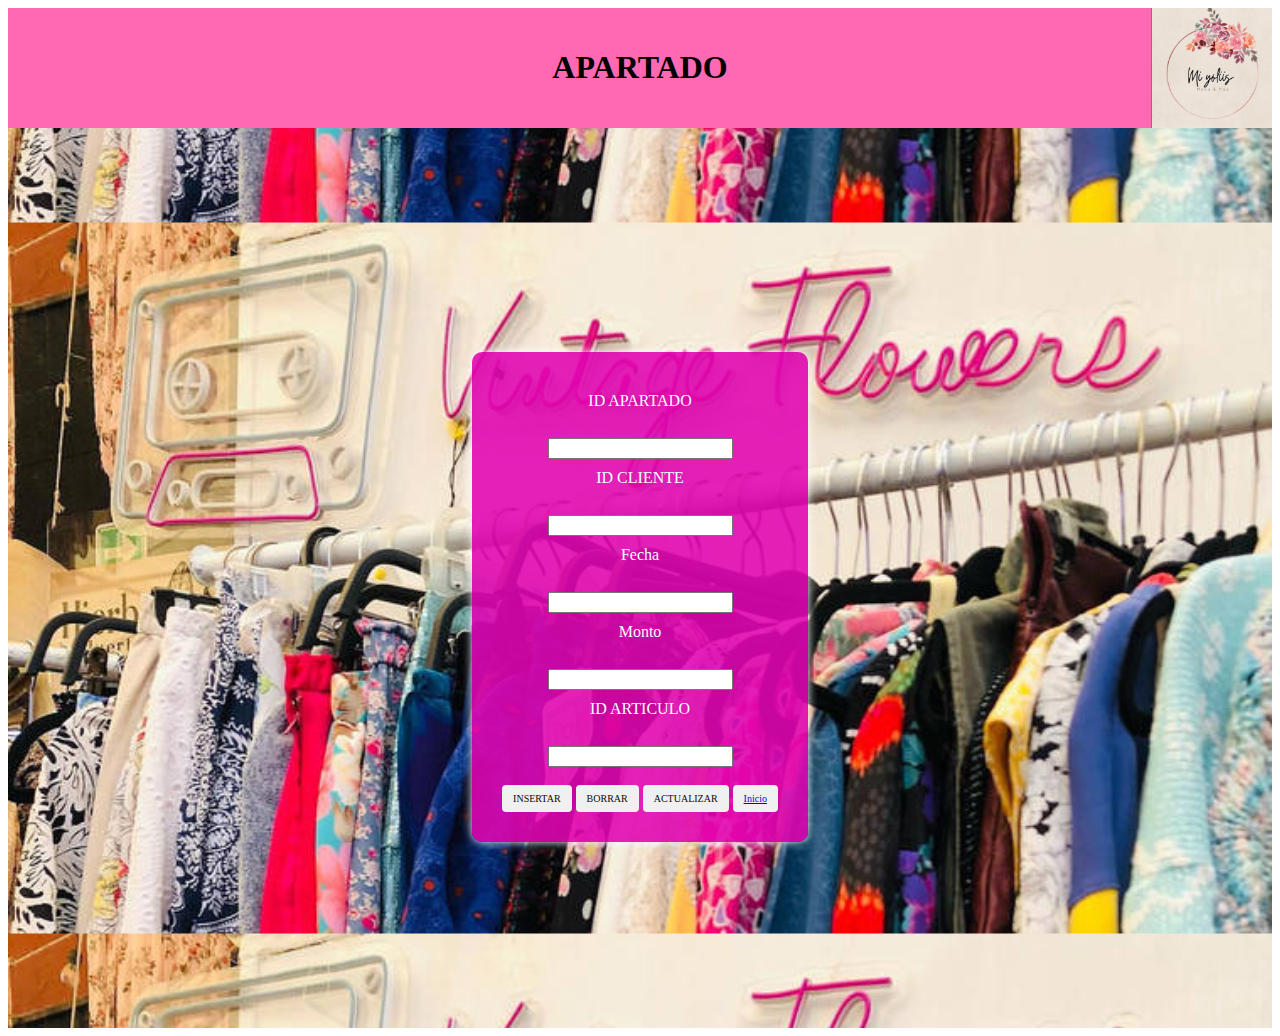
==== Miyolis/Apartado.html @ a12ea4f3 "primer commit" ====
<!DOCTYPE html>
<html lang="es">
<head>
    <meta charset="UTF-8">
    <link rel="stylesheet" href="tablas.css">
    <meta name="viewport" content="width=device-width, initial-scale=1.0">
    <title>APARTADO</title>
</head>
<header>
    <img id="logo" src="logotablas.jpeg" alt="Logotipo de la empresa">
    <h1>APARTADO</h1>
  </header>
<body>
    <section><div class ="contenerdor">
                <h2>  </h2><br />              
                <form  action="Acciones.php" method="post" class ="TABLA_APARTADO">
                        <div class="atributos">
                            <label for ="ID_CLIENTE"> ID APARTADO</font></label>
                            <br>
                            <input type ="text" name="ID_APARTADO" id="ID_APARTADO" />        
                        </div>                   
                            <div class="atributos">
                                <label for="">ID CLIENTE</font></label>
                                <br>
                                <input type="text" name="ID_CLIENTE"  id="ID_CLIENTE" />

                            </div>                    
                            <div class="atributos">
                                <label for="" >Fecha</font></label>
                                <br>
                                <input type="text" name="Fecha" id="Fecha"  />
                            </div>
                            <div class="atributos">
                                <label for="">Monto</font></label>
                                <br>
                                <input type="text" name="MOnto" id="Monto" />

                            </div>                
                           
                            <div class="atributos">
                                <label for="" >ID ARTICULO</font></label>
                                <br>
                                <input type="text" name="ID_ARTICULO" id="ID_ARTICULO"/>
                            </div> 
                            
                            <br>

                            <div class ="botones">
                                
                                <button  type="submit" name="insertar" id="insertar">INSERTAR</button>
                                <button  type="submit" name="eliminar" id="eliminar">BORRAR</button>
                                <button  type="submit" name="actualizar" id="actualizar">ACTUALIZAR</button> 
                                <button  type="submit" name="principal" id="principal"><a href="index.html">Inicio </a></button> 
                            </div>                            
                                     </form>            
                                     
            </div>     
        </section>
    </body>
</html>
---- Miyolis/tablas.css ----
/* Estilo para el formulario */
form {
    max-width: 400px;
    margin: 0 auto;
    text-align: center;
    padding: 30px;
    background: rgba(225, 6, 178, 0.888) ;
    border-radius: 10px;
    font-family: cursive; /* Fuente en cursiva */
    box-shadow: 0 0 10px rgb(255, 255, 255);
  }
  
  /* Estilo para los labels dentro del formulario */
  form label {
    display: block;
    margin: 10px 0;
    color: azure;
  }
  
  /* Estilo para el encabezado del formulario */
  form header {
    text-align: center;
    margin-bottom: 20px;
  }
  
  /* Estilo para el título del formulario */
  form h1 {
    font-family: cursive; /* Fuente en cursiva */
    color: #333;
  }
  
  /* Estilo para el logo en círculo */
  form .logo {
    width: 80px;
    height: 80px;
    background-color: #3498db;
    border-radius: 50%; /* Círculo */
    margin: 0 auto 10px;
    display: flex;
    justify-content: center;
    align-items: center;
    color: white;
    font-size: 24px;
  }
  #logo {
    position: absolute;
    top: 8px;
    right: 8px;
    width: 3.2cm;
    height: auto;
}
header {
    background-color: #FF69B4; /* Color de fondo del encabezado */
    padding: 20px;
    text-align: center;
}
section{
    display: flex;
    justify-content: center;
    align-items: center;
    min-height: 100vh;
    width: 100%;
    background: url('fondo.jpg') transparent;
    background-position: center;
    background-size: contain;
}
/* Estilo para la tabla */
table {
  margin: 20px auto;
  border-collapse: collapse;
  width: 80%;
  max-width: 800px;
  background-color: #ffe6e6; /* Fondo rosa claro */
  border-radius: 10px;
  box-shadow: 0 0 10px rgba(0, 0, 0, 0.1);
}

/* Estilo para las celdas de la tabla */
table, th, td {
  border: 1px solid #ff9999; /* Borde rosa claro */
}

/* Estilo para las cabeceras de la tabla */
th {
  background-color: #ff6666; /* Fondo rosa medio */
  color: rgb(174, 14, 123);
  font-family: cursive; /* Fuente en cursiva */
}

/* Estilo para las filas pares de la tabla */
tr:nth-child(even) {
  background-color: #ffd9d9; /* Fondo rosa más claro */
}

/* Estilo para las letras en la tabla */
td, th {
  padding: 10px;
  text-align: center;
  font-family: cursive; /* Fuente en cursiva */
  color: #cc0066; /* Color de texto rosa oscuro */
}
body{
  color: #000000;
}
.section1{
  justify-content: center;
  align-items: center;
  min-height: 100vh;
  width: 100%;
  background:  #ffd9d9;;
  background-position: center;
  background-size: contain;
}
/* Estilo para el botón rosa */
button {
  display: inline-block;
  padding: 8px 11px;
  font-size: 10px;
  font-family: cursive; /* Fuente en cursiva */
  text-align: center;
  text-decoration: none;
  cursor: pointer;
  border: none;
  border-radius: 4px;
  color: #0d0808; /* Texto en blanco */
  background-color: #f0f0f0; /* Fondo rosa */
  transition: background-color 0.3s;
}

/* Estilo para cambiar el color al pasar el mouse sobre el botón */
button:hover {
  background-color: #ff3385; /* Fondo rosa más oscuro al pasar el mouse */
}
/* Estilo para la caja del mensaje */
.mensaje {
  background-color: #ff66b2; /* Color rosa claro */
  color: #fff; /* Texto blanco */
  padding: 10px;
  margin: 10px 0;
  border-radius: 5px;
  display: none;
  position: absolute;
  top: 0;
  left: 50%;
  transform: translateX(-50%);
  z-index: 1; /* Para estar encima de la tabla */
}

.column {
  width: 100%;
}

@media (min-width: 600px) {
  .column {
    width: 50%;
  }
}
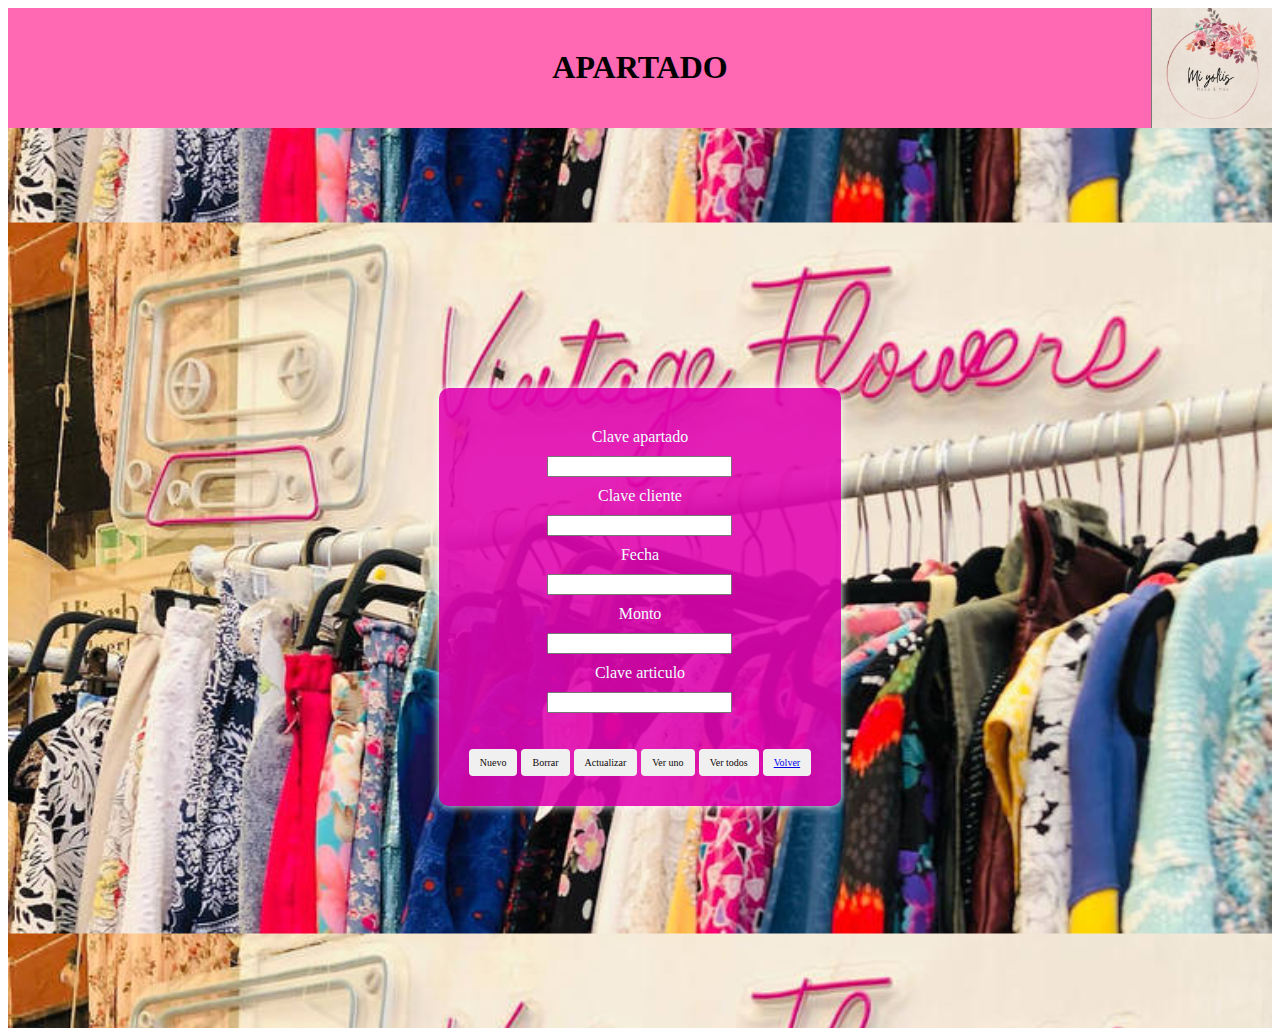
==== commit a2059253: "Add files via upload" ====
--- a/Miyolis/Apartado.html
+++ b/Miyolis/Apartado.html
@@ -13,44 +13,45 @@
 <body>
     <section><div class ="contenerdor">
                 <h2>  </h2><br />              
-                <form  action="Acciones.php" method="post" class ="TABLA_APARTADO">
+                <form  action="Acciones5.php" method="post" class ="TABLA_APARTADO">
                         <div class="atributos">
-                            <label for ="ID_CLIENTE"> ID APARTADO</font></label>
-                            <br>
+                            <label for ="ID_CLIENTE"> Clave apartado</font></label>
                             <input type ="text" name="ID_APARTADO" id="ID_APARTADO" />        
                         </div>                   
                             <div class="atributos">
-                                <label for="">ID CLIENTE</font></label>
-                                <br>
+                                <label for="">Clave cliente</font></label>
+                                
                                 <input type="text" name="ID_CLIENTE"  id="ID_CLIENTE" />
 
                             </div>                    
                             <div class="atributos">
                                 <label for="" >Fecha</font></label>
-                                <br>
+                               
                                 <input type="text" name="Fecha" id="Fecha"  />
                             </div>
                             <div class="atributos">
                                 <label for="">Monto</font></label>
-                                <br>
+                                
                                 <input type="text" name="MOnto" id="Monto" />
 
                             </div>                
                            
                             <div class="atributos">
-                                <label for="" >ID ARTICULO</font></label>
-                                <br>
+                                <label for="" >Clave articulo</font></label>
                                 <input type="text" name="ID_ARTICULO" id="ID_ARTICULO"/>
                             </div> 
                             
                             <br>
+                            <br>
 
                             <div class ="botones">
                                 
-                                <button  type="submit" name="insertar" id="insertar">INSERTAR</button>
-                                <button  type="submit" name="eliminar" id="eliminar">BORRAR</button>
-                                <button  type="submit" name="actualizar" id="actualizar">ACTUALIZAR</button> 
-                                <button  type="submit" name="principal" id="principal"><a href="index.html">Inicio </a></button> 
+                                <button  type="submit" name="insertar" id="insertar">Nuevo</button>
+                                <button  type="submit" name="eliminar" id="eliminar">Borrar</button>
+                                <button  type="submit" name="actualizar" id="actualizar">Actualizar</button> 
+                                <button  type="submit" name="buscar" id="buscar">Ver uno</button> 
+                                <button  type="submit" name="consultar" id="consultar">Ver todos </button> 
+                                <button  type="submit" name="principal" id="principal"><a href="Index.php">Volver </a></button> 
                             </div>                            
                                      </form>            
                                      
--- a/Miyolis/tablas.css
+++ b/Miyolis/tablas.css
@@ -154,4 +154,12 @@
   .column {
     width: 50%;
   }
-}+}
+.mensaje {
+  background-color: #ff66b2;
+  color: #0d0808; 
+  padding: 10px;
+  margin-bottom: 10px;
+  border-radius: 5px;
+  display: none;
+}
